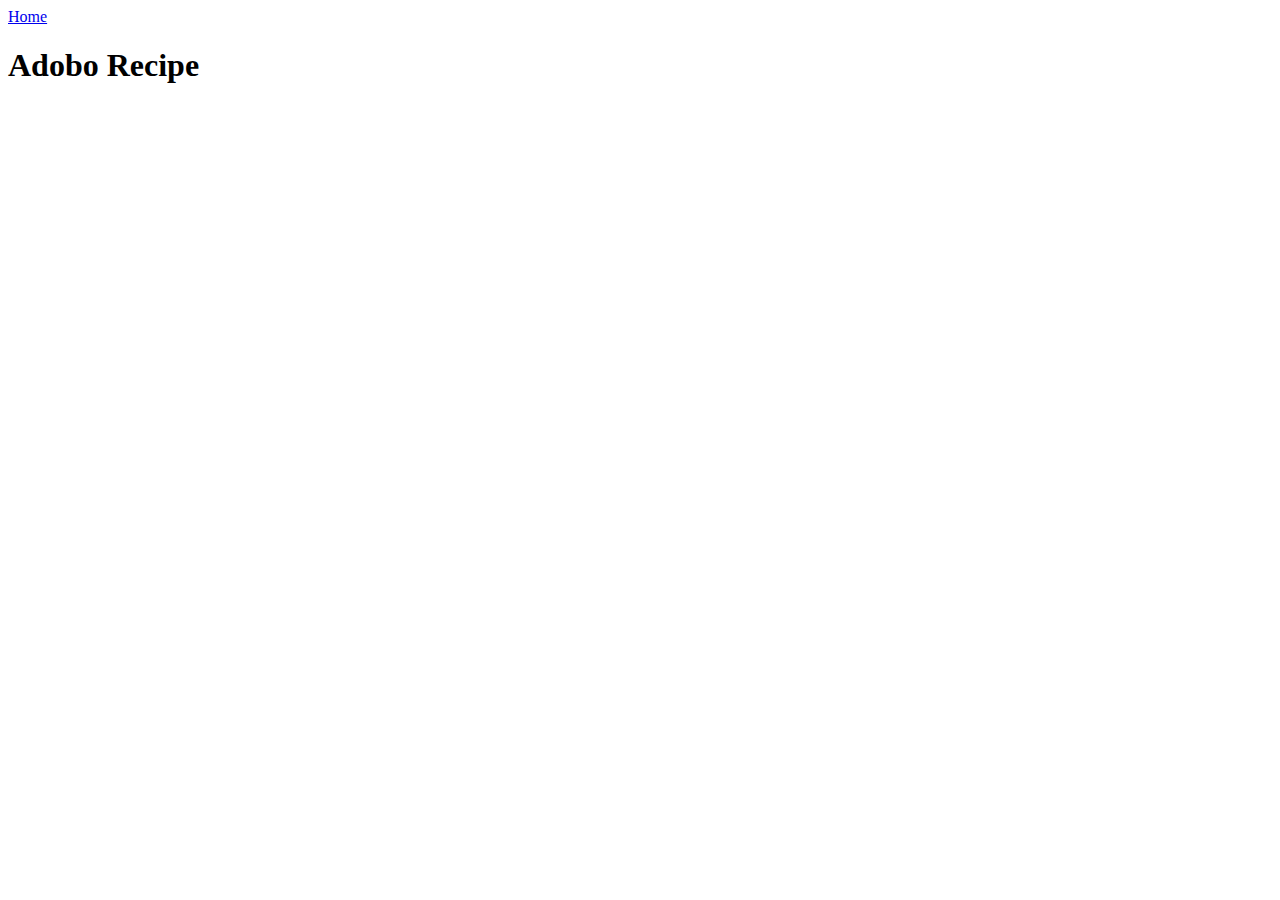
==== recipes/adobo.html @ 7e569cf4 "Create initial structure and first recipe page" ====
<!DOCTYPE html>
<html lang="en">
<head>
    <meta charset="UTF-8">
    <meta name="viewport" content="width=device-width, initial-scale=1.0">
    <title>Adobo Recipe</title>
</head>
<body>
    <a href="../index.html">Home</a>
    <h1>Adobo Recipe</h1>
    <img src="" alt="">
</body>
</html>
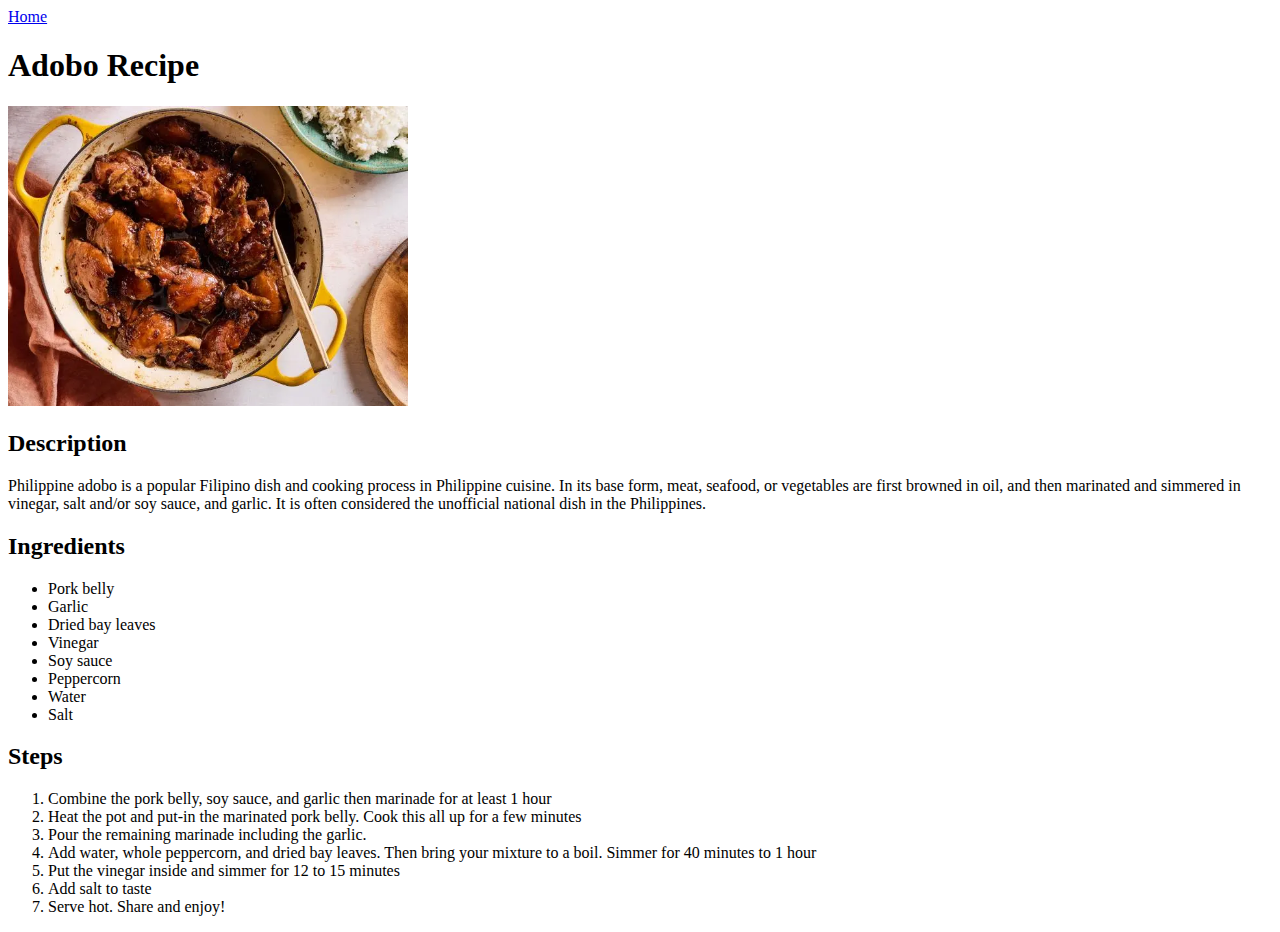
==== commit 3d365423: "Complete the first recipe page" ====
--- a/recipes/adobo.html
+++ b/recipes/adobo.html
@@ -8,6 +8,32 @@
 <body>
     <a href="../index.html">Home</a>
     <h1>Adobo Recipe</h1>
-    <img src="" alt="">
+    <img src="../images/adobo.jpeg" alt="Adobo" height="300px">
+
+    <h2>Description</h2>
+    <p>Philippine adobo is a popular Filipino dish and cooking process in Philippine cuisine. In its base form, meat, seafood, or vegetables are first browned in oil, and then marinated and simmered in vinegar, salt and/or soy sauce, and garlic. It is often considered the unofficial national dish in the Philippines.</p>
+    
+    <h2>Ingredients</h2>
+    <ul>
+        <li>Pork belly</li>
+        <li>Garlic</li>
+        <li>Dried bay leaves</li>
+        <li>Vinegar</li>
+        <li>Soy sauce</li>
+        <li>Peppercorn</li>
+        <li>Water</li>
+        <li>Salt</li>
+    </ul>
+
+    <h2>Steps</h2>
+    <ol>
+        <li>Combine the pork belly, soy sauce, and garlic then marinade for at least 1 hour</li>
+        <li>Heat the pot and put-in the marinated pork belly. Cook this all up for a few minutes</li>
+        <li>Pour the remaining marinade including the garlic.</li>
+        <li>Add water, whole peppercorn, and dried bay leaves. Then bring your mixture to a boil. Simmer for 40 minutes to 1 hour</li>
+        <li>Put the vinegar inside and simmer for 12 to 15 minutes</li>
+        <li>Add salt to taste</li>
+        <li>Serve hot. Share and enjoy!</li>
+    </ol>
 </body>
 </html>